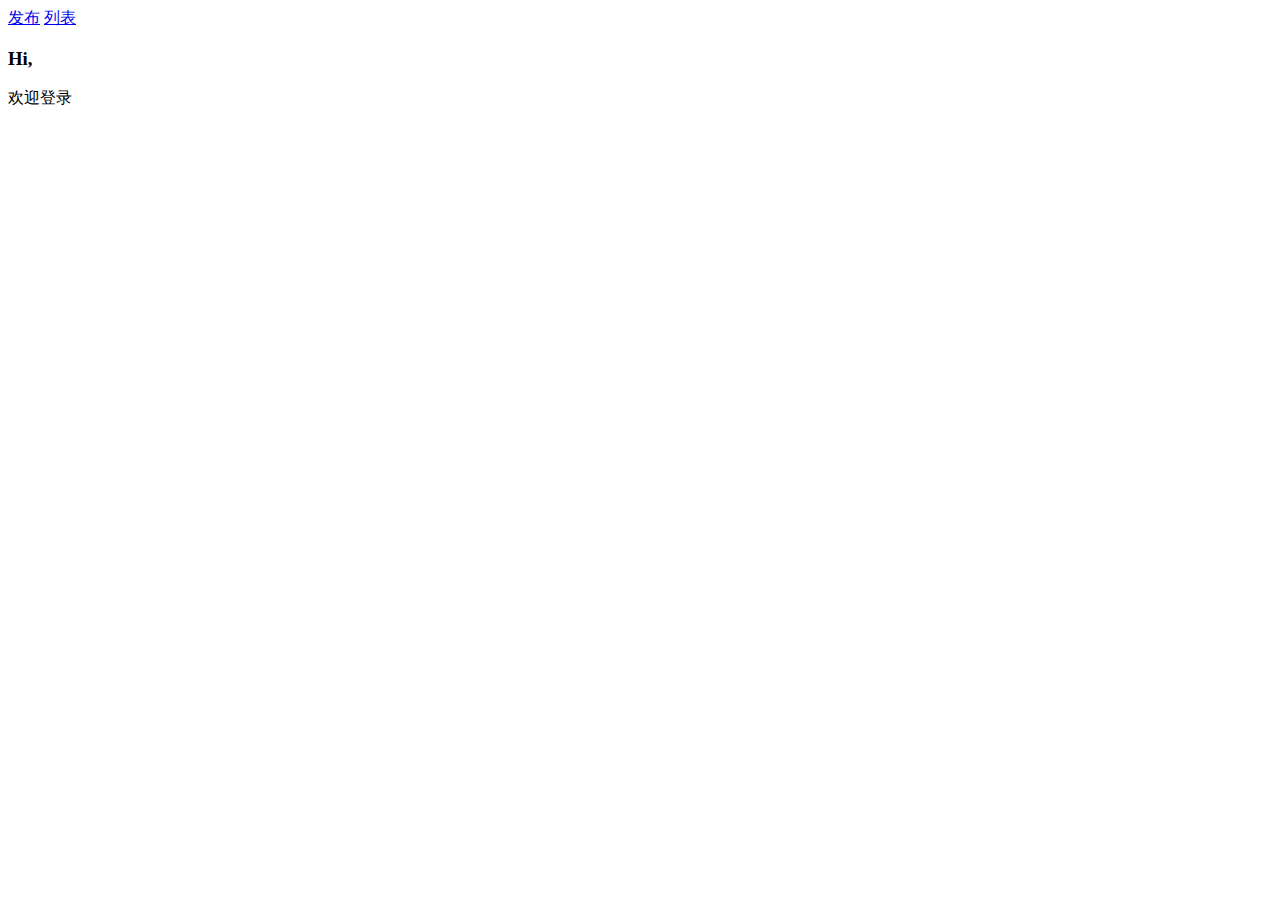
==== src/main/resources/templates/admin/index.html @ 41c8f6fa "add login view" ====
<!DOCTYPE html>
<html lang="en" xmlns:th="http://www.thymeleaf.org">
<head>
    <meta charset="UTF-8">
    <meta name="viewport" content="width=device-width,initial-scale=1.0">
    <title>博客后台</title>
    <link rel="stylesheet" href="https://cdn.jsdelivr.net/npm/semantic-ui@2.4.2/dist/semantic.min.css" th:href="@{/css/semantic.min.css}">
    <link rel="stylesheet" href="./static/css/typo.css" th:href="@{/css/typo.css}">
    <link rel="stylesheet" href="./static/lib/prism/prism.css" th:href="@{/lib/prism/prism.css}">
    <link rel="stylesheet" href="./static/css/animate.css" th:href="@{/css/animate.css}">
    <link rel="stylesheet" href="https://cdnjs.cloudflare.com/ajax/libs/tocbot/4.11.1/tocbot.css ">
    <link rel="stylesheet" href="./static/css/me.css" th:href="@{/css/me.css}">
</head>
<div>

    <!--导航-->
    <div th:replace="commons/bar::admintopbar(activeUri='blog')"></div>

    <div class="ui attached pointing menu">
        <div class="ui container">
            <div class="right menu">
                <a href="#" class="item">发布</a>
                <a href="#" class="teal active item">列表</a>
            </div>
        </div>
    </div>

    <!--中间内容-->
    <div class="m-container-small m-padded-tb-big">
        <div class="ui container">
            <div class="ui success large message">
                <h3>Hi,</h3>
                <p>欢迎登录</p>
            </div>

            <img src="" alt="" class="ui rounded bordered fluid image">
        </div>
    </div>
</div>
<br>
<br>

<!--底部footer-->
<div th:replace="commons/bar::footerbar"></div>

<script src="https://cdn.jsdelivr.net/npm/jquery@3.2/dist/jquery.min.js"></script>
<script src="https://cdn.jsdelivr.net/npm/semantic-ui@2.4.2/dist/semantic.min.js"></script>
<script>
    $('.menu.toggle').click(function () {
        $('.m-item').toggleClass('m-mobile-hide');
    });
    $('.ui.dropdown').dropdown({
        on: 'hover' //设置为鼠标移动到指定点触发显示
    });
    //$('.ui.dropdown').dropdown();//默认点击显示
</script>
</body>
</html>
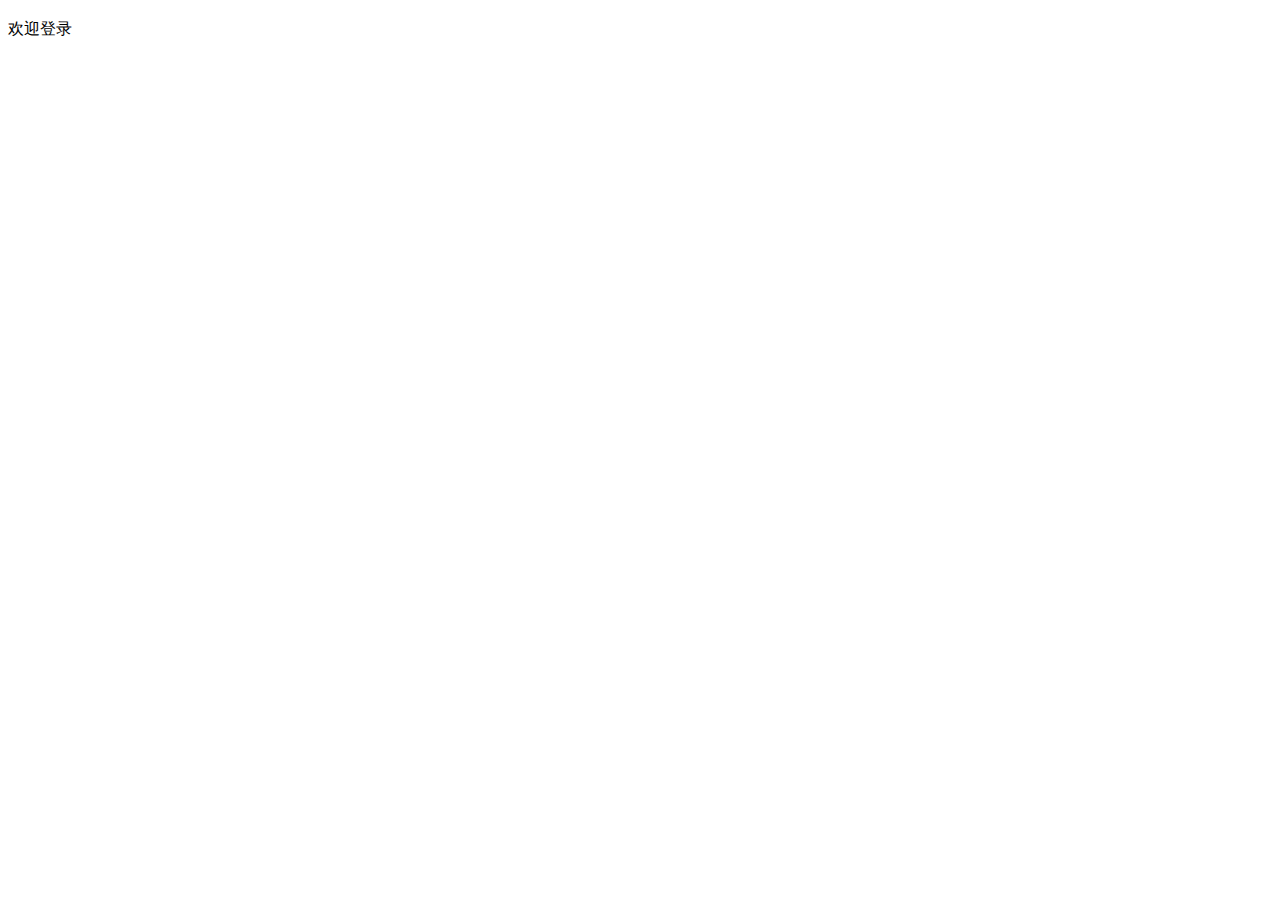
==== commit 66a24ac3: "更改了缓存的bug" ====
--- a/src/main/resources/templates/admin/index.html
+++ b/src/main/resources/templates/admin/index.html
@@ -8,32 +8,23 @@
     <link rel="stylesheet" href="./static/css/typo.css" th:href="@{/css/typo.css}">
     <link rel="stylesheet" href="./static/lib/prism/prism.css" th:href="@{/lib/prism/prism.css}">
     <link rel="stylesheet" href="./static/css/animate.css" th:href="@{/css/animate.css}">
-    <link rel="stylesheet" href="https://cdnjs.cloudflare.com/ajax/libs/tocbot/4.11.1/tocbot.css ">
+    <link rel="stylesheet" href="https://cdnjs.cloudflare.com/ajax/libs/tocbot/4.11.1/tocbot.css" th:href="@{/lib/tocbot/tocbot.css}">
     <link rel="stylesheet" href="./static/css/me.css" th:href="@{/css/me.css}">
+    <link rel="icon" th:href="@{/images/favicon.ico}">
 </head>
 <div>
 
     <!--导航-->
-    <div th:replace="commons/bar::admintopbar(activeUri='blog')"></div>
-
-    <div class="ui attached pointing menu">
-        <div class="ui container">
-            <div class="right menu">
-                <a href="#" class="item">发布</a>
-                <a href="#" class="teal active item">列表</a>
-            </div>
-        </div>
-    </div>
+    <div th:replace="commons/bar::admintopbar(activeUri='')"></div>
 
     <!--中间内容-->
     <div class="m-container-small m-padded-tb-big">
         <div class="ui container">
             <div class="ui success large message">
-                <h3>Hi,</h3>
-                <p>欢迎登录</p>
+                <h3 th:text="${session.user.username}"></h3>
+                    <p>欢迎登录</p>
             </div>
-
-            <img src="" alt="" class="ui rounded bordered fluid image">
+            <img src="https://i.loli.net/2021/03/29/h76qkT2t1zWNMCJ.jpg" alt=""  class="ui rounded bordered fluid image">
         </div>
     </div>
 </div>
@@ -43,8 +34,8 @@
 <!--底部footer-->
 <div th:replace="commons/bar::footerbar"></div>
 
-<script src="https://cdn.jsdelivr.net/npm/jquery@3.2/dist/jquery.min.js"></script>
-<script src="https://cdn.jsdelivr.net/npm/semantic-ui@2.4.2/dist/semantic.min.js"></script>
+<script src="https://cdn.jsdelivr.net/npm/jquery@3.2/dist/jquery.min.js" th:src="@{/js/jquery.min.js}"></script>
+<script src="https://cdn.jsdelivr.net/npm/semantic-ui@2.4.2/dist/semantic.min.js" th:src="@{/js/semantic.min.js}"></script>
 <script>
     $('.menu.toggle').click(function () {
         $('.m-item').toggleClass('m-mobile-hide');
